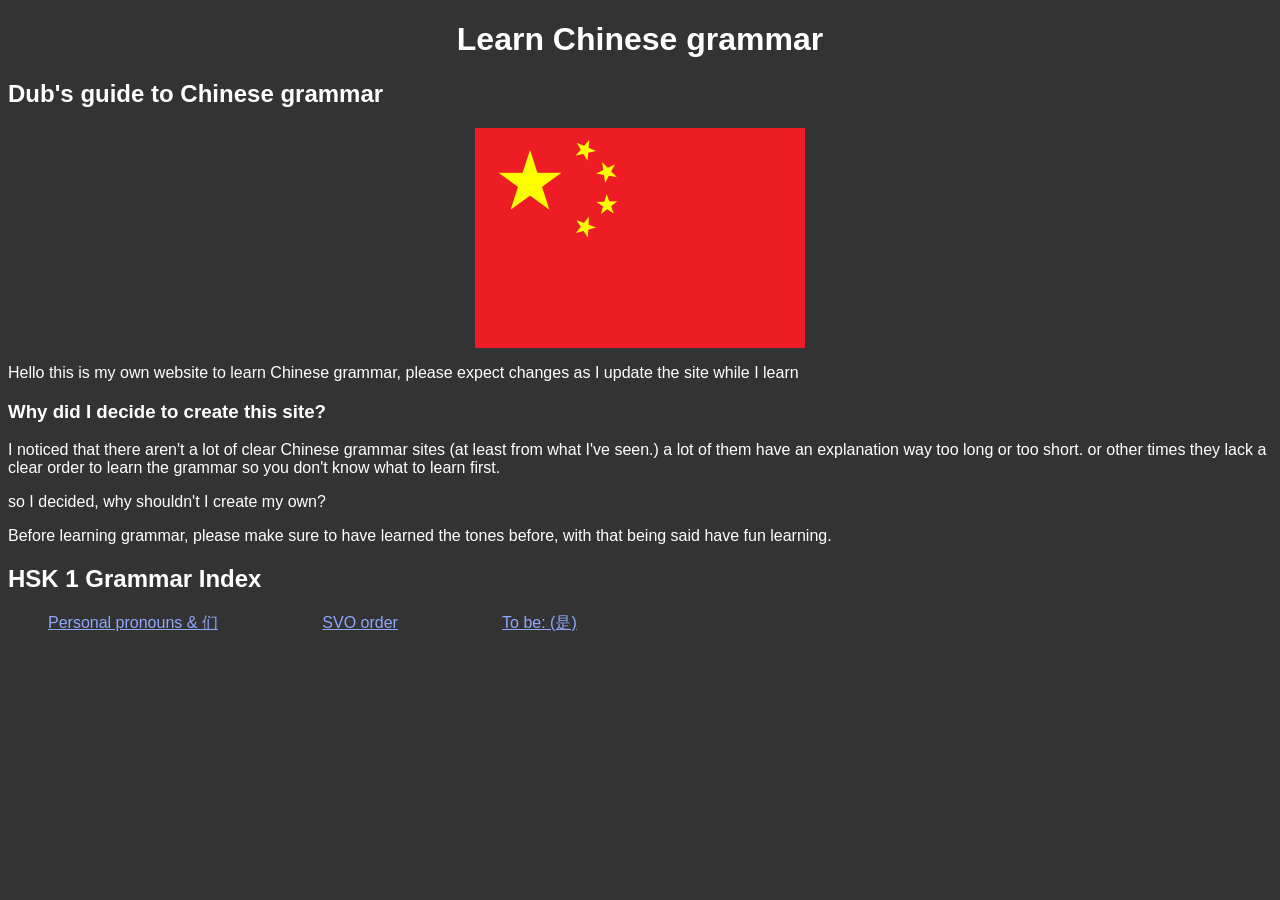
==== index.html @ 4cd54987 "qaghhh" ====
<!DOCTYPE html>
<html>
<head> 
    <meta charset="UTF-8">
    <title>Dub's guide to Chinese grammar</title> 
    <link rel="stylesheet" href="style.css?v=8139">
</head>
<body>
  <h1>Learn Chinese grammar</h1>
  <h2>Dub's guide to Chinese grammar</h2>

  <img src="ImagesFolder/ChiFlag.png" alt="ChineseFlag">

  <p>Hello this is my own website to learn Chinese grammar, please expect changes as I update the
     site while I learn</p>
  <h3> Why did I decide to create this site?</h3>
  
  <p>I noticed that there aren't a lot of clear Chinese grammar sites
    (at least from what I've seen.)
    a lot of them have an explanation way too long or too short.
    or other times they lack a clear order to learn the grammar
    so you don't know what to learn first.
  </p>
  <p>so I decided, why shouldn't I create my own?</p>

  <p>Before learning grammar, please make sure to have learned the tones before, with that being said have fun learning.</p>

  <h2>HSK 1 Grammar Index</h2>
  <ol>
    <a href="Lessons/Lesson1HSK1.html">Personal pronouns & 们</a>
    <a href="Lessons/Lesson3HSK2.html">SVO order</a>
    <a href="Lessons/Lesson2HSK3.html">To be: (是)</a>
  </ol>
</body>

  
</html>
---- style.css ----
body {
    background-color:#333;
    color:#fff;
    font-family: "Helvetica Neue", Helvetica, Arial, sans-serif;
}

h1 {
  text-align:center;
  color: #ffffff;
}

a {
  color: #8ea8ff;
  margin-right: 100px;
}

a:hover {
  color: #746ce7;
}

a:visited {
  color: #ff8e8e;
}



img {
    display: block;
  margin-left: auto;
  margin-right: auto;
}
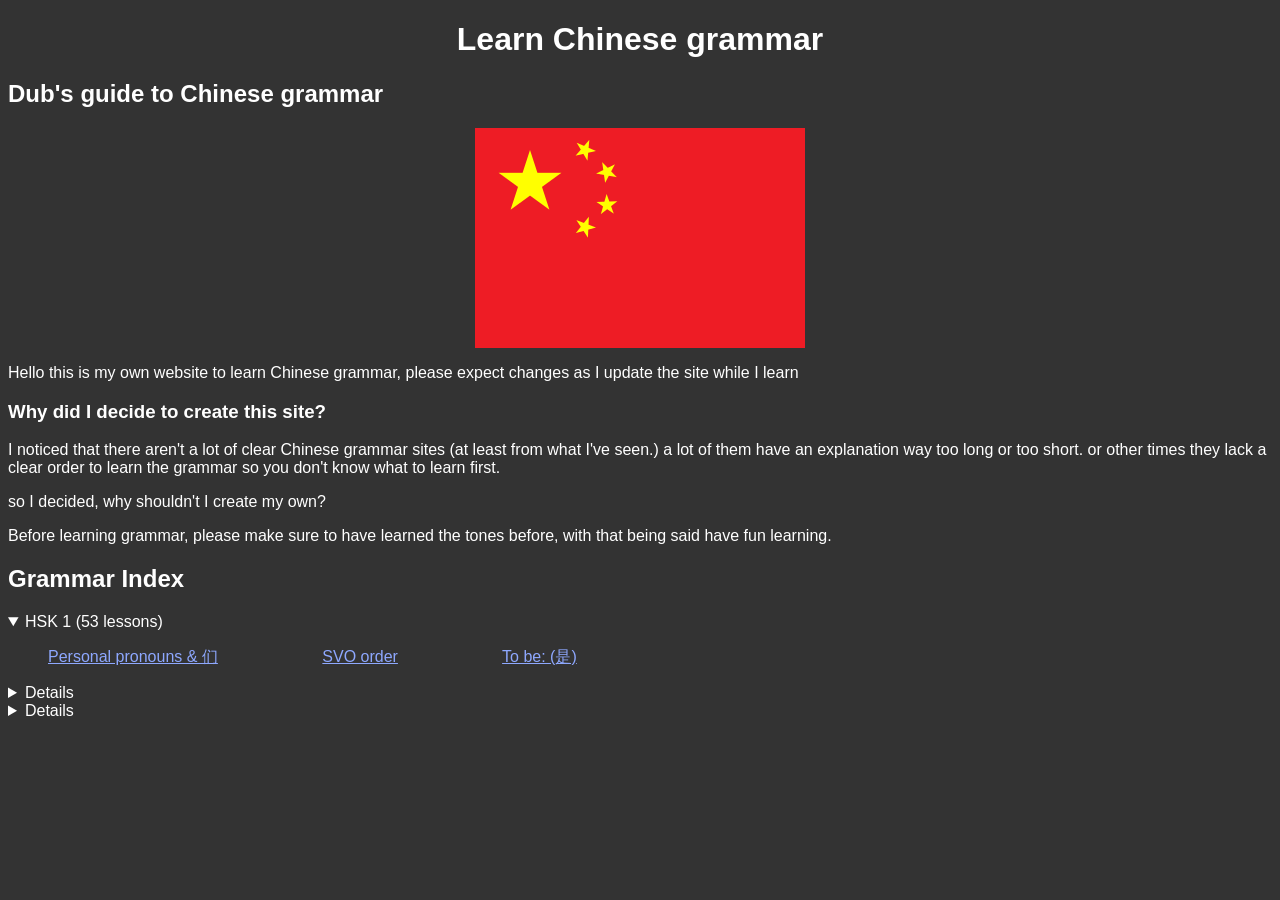
==== commit 2b31b986: "POR FIN" ====
--- a/index.html
+++ b/index.html
@@ -3,7 +3,7 @@
 <head> 
     <meta charset="UTF-8">
     <title>Dub's guide to Chinese grammar</title> 
-    <link rel="stylesheet" href="style.css?v=8139">
+    <link rel="stylesheet" href="style.css?v=811">
 </head>
 <body>
   <h1>Learn Chinese grammar</h1>
@@ -25,12 +25,25 @@
 
   <p>Before learning grammar, please make sure to have learned the tones before, with that being said have fun learning.</p>
 
-  <h2>HSK 1 Grammar Index</h2>
-  <ol>
+  <h2>Grammar Index</h2>
+  <details open>
+    <summary>HSK 1 (53 lessons)
+       <ol>  
     <a href="Lessons/Lesson1HSK1.html">Personal pronouns & 们</a>
     <a href="Lessons/Lesson3HSK2.html">SVO order</a>
     <a href="Lessons/Lesson2HSK3.html">To be: (是)</a>
-  </ol>
+    </ol>
+    </summary>
+  </details>
+
+  <details>HSK 2 (Coming soon)
+  <p>Lessons coming soon!</p>
+  </details>
+
+  <details>HSK 3 (Coming soon)
+  <p>Lessons coming soon!</p>
+  </details>
+
 </body>
 
   
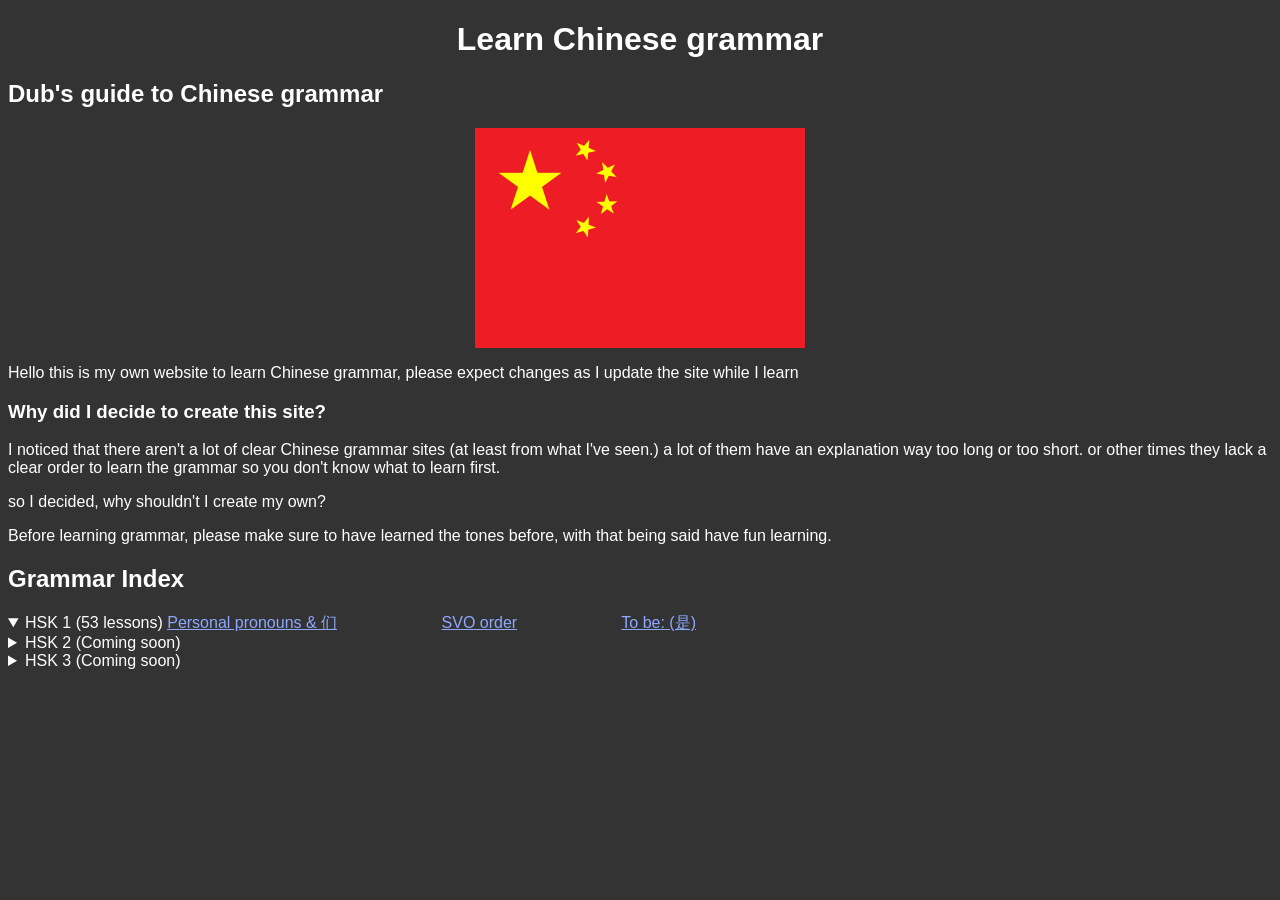
==== commit c8e33ff2: "PLEASE." ====
--- a/index.html
+++ b/index.html
@@ -3,7 +3,7 @@
 <head> 
     <meta charset="UTF-8">
     <title>Dub's guide to Chinese grammar</title> 
-    <link rel="stylesheet" href="style.css?v=811">
+    <link rel="stylesheet" href="style.css?v=8">
 </head>
 <body>
   <h1>Learn Chinese grammar</h1>
@@ -28,19 +28,17 @@
   <h2>Grammar Index</h2>
   <details open>
     <summary>HSK 1 (53 lessons)
-       <ol>  
     <a href="Lessons/Lesson1HSK1.html">Personal pronouns & 们</a>
     <a href="Lessons/Lesson3HSK2.html">SVO order</a>
     <a href="Lessons/Lesson2HSK3.html">To be: (是)</a>
-    </ol>
     </summary>
   </details>
 
-  <details>HSK 2 (Coming soon)
+  <details><summary>HSK 2 (Coming soon)</summary>
   <p>Lessons coming soon!</p>
   </details>
 
-  <details>HSK 3 (Coming soon)
+  <details><summary>HSK 3 (Coming soon)</summary>
   <p>Lessons coming soon!</p>
   </details>
 
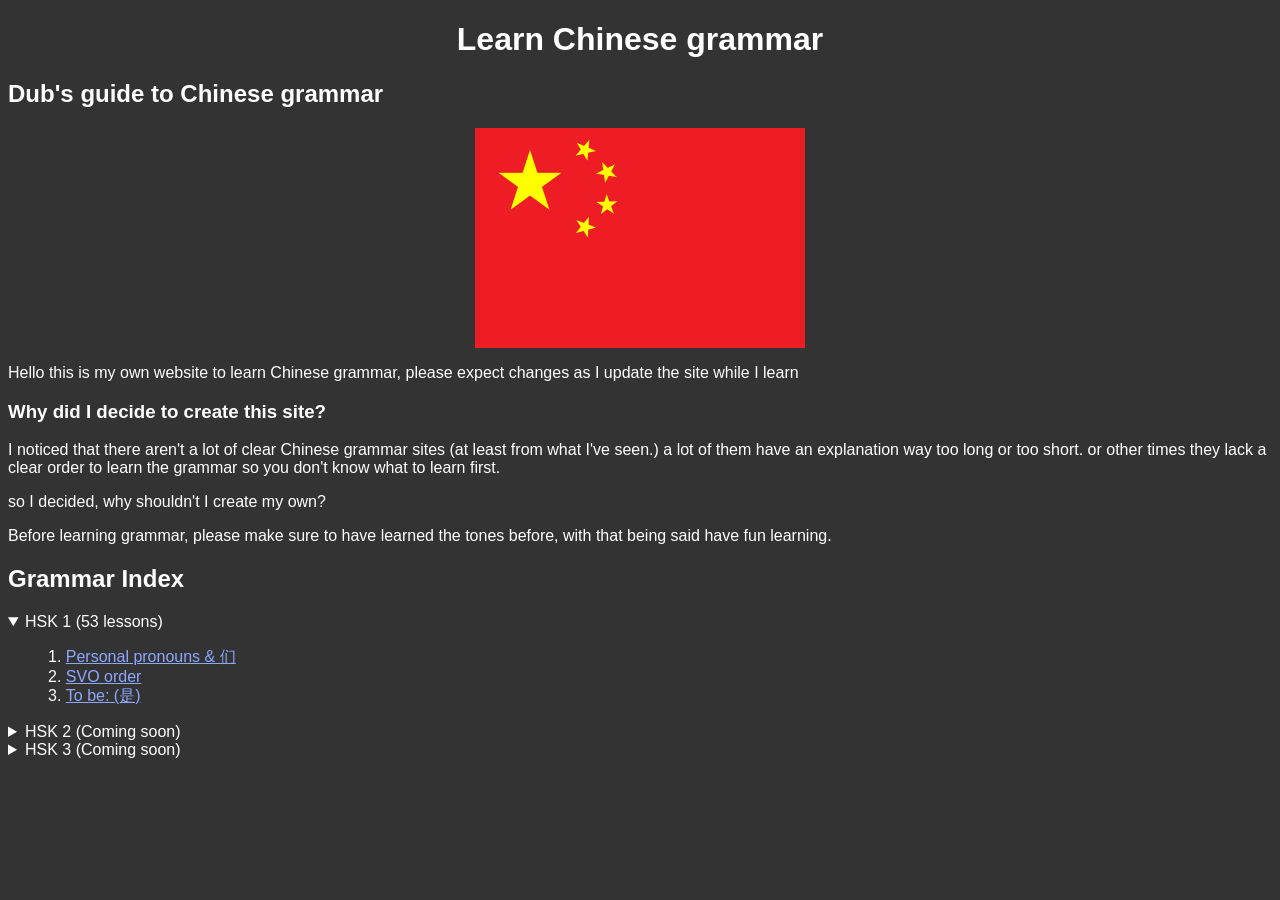
==== commit 30c3b7d2: "Ya. ultimo xfa" ====
--- a/index.html
+++ b/index.html
@@ -3,7 +3,7 @@
 <head> 
     <meta charset="UTF-8">
     <title>Dub's guide to Chinese grammar</title> 
-    <link rel="stylesheet" href="style.css?v=8">
+    <link rel="stylesheet" href="style.css?v=9">
 </head>
 <body>
   <h1>Learn Chinese grammar</h1>
@@ -28,9 +28,11 @@
   <h2>Grammar Index</h2>
   <details open>
     <summary>HSK 1 (53 lessons)
-    <a href="Lessons/Lesson1HSK1.html">Personal pronouns & 们</a>
-    <a href="Lessons/Lesson3HSK2.html">SVO order</a>
-    <a href="Lessons/Lesson2HSK3.html">To be: (是)</a>
+      <ol>
+      <li><a href="Lessons/Lesson1HSK1.html">Personal pronouns & 们</a></li>
+      <li><a href="Lessons/Lesson3HSK2.html">SVO order</a></li>
+      <li><a href="Lessons/Lesson2HSK3.html">To be: (是)</a></li>
+      </ol> 
     </summary>
   </details>
 
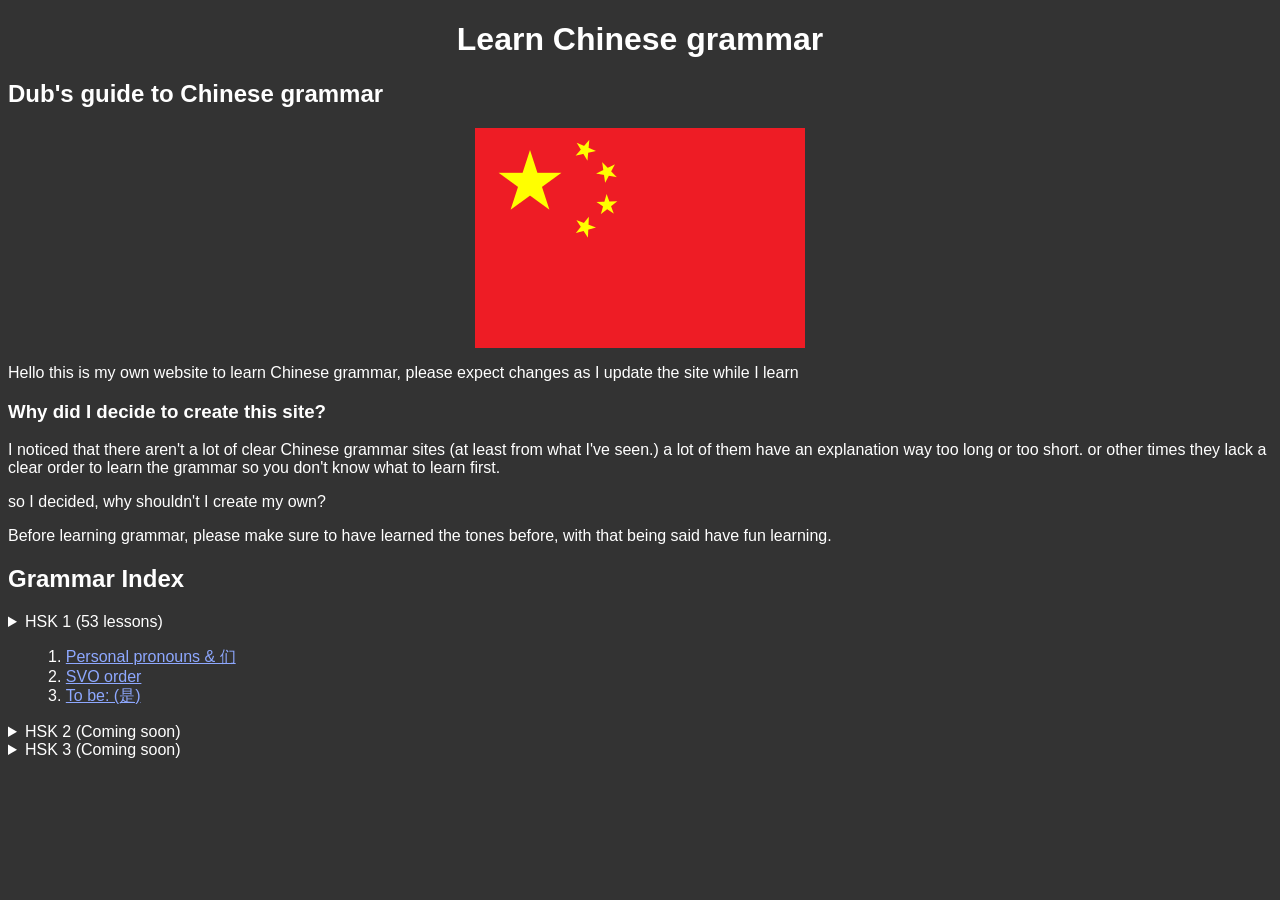
==== commit 43ba2e39: "k" ====
--- a/index.html
+++ b/index.html
@@ -3,7 +3,7 @@
 <head> 
     <meta charset="UTF-8">
     <title>Dub's guide to Chinese grammar</title> 
-    <link rel="stylesheet" href="style.css?v=9">
+    <link rel="stylesheet" href="style.css?v=4">
 </head>
 <body>
   <h1>Learn Chinese grammar</h1>
@@ -26,7 +26,7 @@
   <p>Before learning grammar, please make sure to have learned the tones before, with that being said have fun learning.</p>
 
   <h2>Grammar Index</h2>
-  <details open>
+  <details>
     <summary>HSK 1 (53 lessons)
       <ol>
       <li><a href="Lessons/Lesson1HSK1.html">Personal pronouns & 们</a></li>
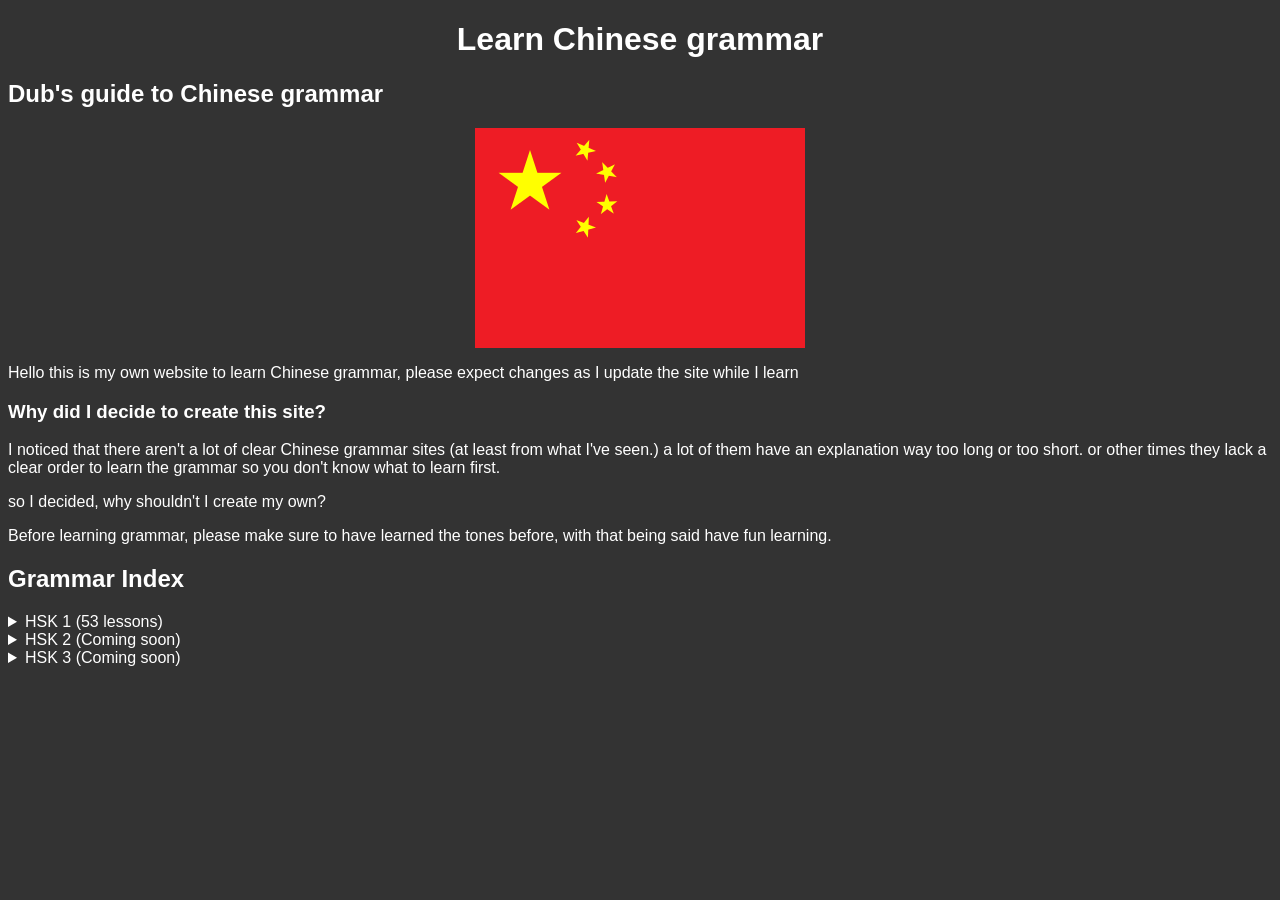
==== commit f4725ad5: "FINALLY PLEASE" ====
--- a/index.html
+++ b/index.html
@@ -3,7 +3,7 @@
 <head> 
     <meta charset="UTF-8">
     <title>Dub's guide to Chinese grammar</title> 
-    <link rel="stylesheet" href="style.css?v=4">
+    <link rel="stylesheet" href="style.css?v=67">
 </head>
 <body>
   <h1>Learn Chinese grammar</h1>
@@ -27,13 +27,12 @@
 
   <h2>Grammar Index</h2>
   <details>
-    <summary>HSK 1 (53 lessons)
+    <summary>HSK 1 (53 lessons)</summary>
       <ol>
       <li><a href="Lessons/Lesson1HSK1.html">Personal pronouns & 们</a></li>
       <li><a href="Lessons/Lesson3HSK2.html">SVO order</a></li>
       <li><a href="Lessons/Lesson2HSK3.html">To be: (是)</a></li>
       </ol> 
-    </summary>
   </details>
 
   <details><summary>HSK 2 (Coming soon)</summary>
